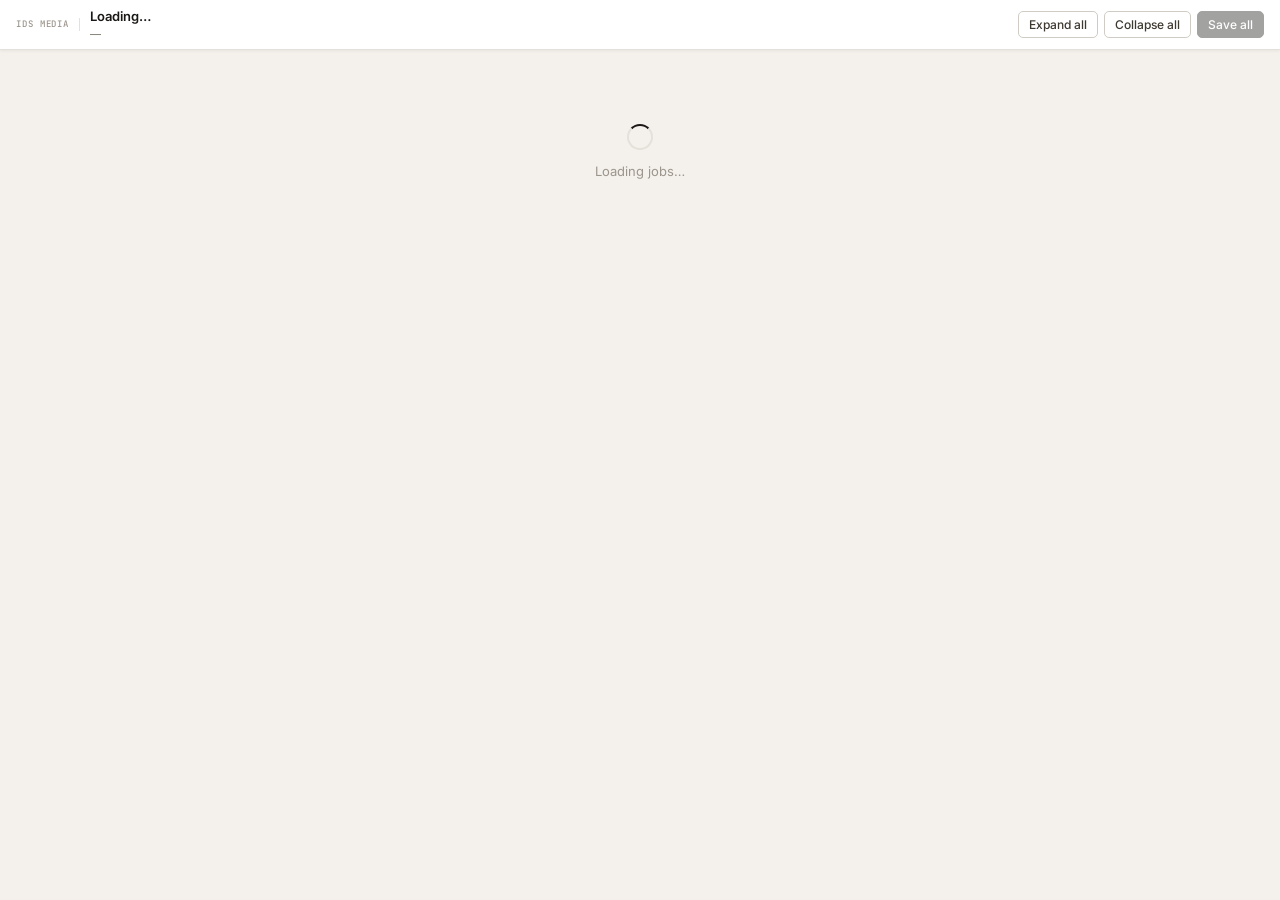
==== index.html @ 97cfc13e "Add files via upload" ====
<!DOCTYPE html>
<html lang="en">
<head>
  <meta charset="UTF-8">
  <meta name="viewport" content="width=device-width, initial-scale=1.0">
  <title>IDS Jobs Widget</title>
  <link rel="stylesheet" href="style.css">
</head>
<body>

<div class="topbar">
  <div class="tb-left">
    <span class="tb-wordmark">IDS Media</span>
    <div>
      <div class="tb-name" id="tb-name">Loading…</div>
      <div class="tb-fwc"  id="tb-fwc">—</div>
    </div>
  </div>
  <div class="tb-right">
    <button onclick="expandAll()">Expand all</button>
    <button onclick="collapseAll()">Collapse all</button>
    <button class="primary" id="btn-save-all" onclick="saveAll()" disabled>Save all</button>
  </div>
</div>

<div class="main">
  <div id="banner-area"></div>
  <div class="stats" id="stats-wrap" style="display:none">
    <div class="stat"><div class="stat-label">Total jobs</div><div class="stat-val" id="s-total">0</div></div>
    <div class="stat"><div class="stat-label">Saved</div><div class="stat-val green" id="s-done">0</div></div>
    <div class="stat"><div class="stat-label">Pending</div><div class="stat-val" id="s-pending">0</div></div>
    <div class="stat"><div class="stat-label">Errors</div><div class="stat-val red" id="s-err">0</div></div>
  </div>
  <div class="prog-wrap" id="prog-wrap" style="display:none">
    <div class="prog-row"><span>Progress</span><span id="prog-txt">0 / 0</span></div>
    <div class="prog-track"><div class="prog-fill" id="prog-fill" style="width:0%"></div></div>
  </div>
  <div class="loading-wrap" id="loading-wrap">
    <div class="spinner"></div>
    <div>Loading jobs…</div>
  </div>
  <div id="jobs-area" style="display:none">
    <div id="jobs-container"></div>
  </div>
</div>

<div class="savebar" id="savebar" style="display:none">
  <div class="savebar-info"><strong id="sab-count">0</strong> job(s) with unsaved changes</div>
  <div class="savebar-actions">
    <button onclick="resetAll()">Reset</button>
    <button class="primary" id="sab-btn" onclick="saveAll()" disabled>Save all</button>
  </div>
</div>

<div class="overlay" id="overlay">
  <div class="overlay-box">
    <div class="overlay-title" id="ov-title">Saving…</div>
    <div class="overlay-sub"   id="ov-sub">Please wait.</div>
    <div class="overlay-prog"><div class="overlay-fill" id="ov-fill" style="width:0%"></div></div>
  </div>
</div>

<script src="https://live.zwidgets.com/js-sdk/1.0.5/ZohoEmbeddedAppSDK.min.js"></script>
<script src="app.js"></script>
</body>
</html>
---- style.css ----
@import url('https://fonts.googleapis.com/css2?family=Inter:wght@400;500;600&family=JetBrains+Mono:wght@400;500&display=swap');

*, *::before, *::after { box-sizing: border-box; margin: 0; padding: 0; }

body {
  font-family: 'Inter', -apple-system, BlinkMacSystemFont, sans-serif;
  background: #f4f1ec;
  color: #1a1816;
  font-size: 13px;
  line-height: 1.5;
  min-height: 100vh;
}

/* ── TOPBAR ── */
.topbar {
  background: #fff;
  border-bottom: 1px solid #e5e1da;
  padding: 0 16px;
  height: 50px;
  display: flex;
  align-items: center;
  justify-content: space-between;
  position: sticky;
  top: 0;
  z-index: 100;
  box-shadow: 0 1px 3px rgba(0,0,0,0.06);
}
.tb-left { display: flex; align-items: center; gap: 10px; overflow: hidden; }
.tb-wordmark {
  font-family: 'JetBrains Mono', monospace;
  font-size: 9px;
  font-weight: 500;
  letter-spacing: 0.1em;
  text-transform: uppercase;
  color: #9c958c;
  border-right: 1px solid #e5e1da;
  padding-right: 10px;
  flex-shrink: 0;
}
.tb-name {
  font-size: 13px;
  font-weight: 600;
  color: #1a1816;
  white-space: nowrap;
  overflow: hidden;
  text-overflow: ellipsis;
}
.tb-fwc { font-size: 11px; color: #7a746c; white-space: nowrap; }
.tb-right { display: flex; gap: 6px; flex-shrink: 0; }

/* ── BUTTONS ── */
button {
  font-family: 'Inter', sans-serif;
  font-size: 12px;
  font-weight: 500;
  border-radius: 5px;
  border: 1px solid #d0ccc5;
  background: #fff;
  color: #3d3830;
  padding: 5px 10px;
  cursor: pointer;
  transition: background 0.12s, border-color 0.12s;
  white-space: nowrap;
}
button:hover:not(:disabled) { background: #f7f4ef; border-color: #b8b2aa; }
button.primary {
  background: #1a1816;
  color: #fff;
  border-color: #1a1816;
}
button.primary:hover:not(:disabled) { background: #333; }
button.primary:disabled { opacity: 0.4; cursor: not-allowed; }
button:disabled { opacity: 0.4; cursor: not-allowed; }

/* ── MAIN ── */
.main { padding: 14px 14px 80px; }

/* ── LOADING ── */
.loading-wrap {
  display: flex;
  flex-direction: column;
  align-items: center;
  justify-content: center;
  padding: 60px 0;
  gap: 12px;
  color: #9c958c;
  font-size: 13px;
}
.spinner {
  width: 26px; height: 26px;
  border: 2px solid #e5e1da;
  border-top-color: #1a1816;
  border-radius: 50%;
  animation: spin 0.65s linear infinite;
}
@keyframes spin { to { transform: rotate(360deg); } }

/* ── BANNER ── */
.banner {
  display: flex;
  align-items: flex-start;
  gap: 8px;
  padding: 9px 12px;
  border-radius: 6px;
  margin-bottom: 14px;
  font-size: 12px;
  line-height: 1.5;
}
.banner-icon { font-size: 13px; flex-shrink: 0; margin-top: 1px; }
.b-info  { background: #fff; border: 1px solid #e5e1da; color: #5c574f; }
.b-ok    { background: #d1fae5; border: 1px solid #6ee7b7; color: #065f46; }
.b-err   { background: #fee2e2; border: 1px solid #fca5a5; color: #991b1b; }
.b-warn  { background: #fef3c7; border: 1px solid #fcd34d; color: #92400e; }

/* ── STATS ── */
.stats {
  display: grid;
  grid-template-columns: repeat(4, 1fr);
  gap: 6px;
  margin-bottom: 12px;
}
.stat {
  background: #fff;
  border: 1px solid #e5e1da;
  border-radius: 6px;
  padding: 8px 10px;
}
.stat-label {
  font-size: 9px;
  font-weight: 500;
  text-transform: uppercase;
  letter-spacing: 0.06em;
  color: #9c958c;
  margin-bottom: 2px;
}
.stat-val {
  font-family: 'JetBrains Mono', monospace;
  font-size: 18px;
  font-weight: 500;
  color: #1a1816;
}
.stat-val.green { color: #065f46; }
.stat-val.red   { color: #991b1b; }

/* ── PROGRESS ── */
.prog-wrap { margin-bottom: 14px; }
.prog-row {
  display: flex;
  justify-content: space-between;
  font-size: 11px;
  color: #9c958c;
  margin-bottom: 4px;
}
.prog-track {
  height: 4px;
  background: #e5e1da;
  border-radius: 99px;
  overflow: hidden;
}
.prog-fill {
  height: 100%;
  background: #1a1816;
  border-radius: 99px;
  transition: width 0.4s ease;
}

/* ── JOB CARD ── */
.job-card {
  background: #fff;
  border: 1px solid #e5e1da;
  border-radius: 8px;
  margin-bottom: 8px;
  overflow: hidden;
  transition: border-color 0.2s;
}
.job-card.saved  { border-color: #6ee7b7; }
.job-card.errored{ border-color: #fca5a5; }

.job-hdr {
  display: flex;
  align-items: center;
  justify-content: space-between;
  padding: 10px 14px;
  cursor: pointer;
  user-select: none;
  transition: background 0.1s;
}
.job-hdr:hover { background: #faf9f7; }
.job-card.open .job-hdr { border-bottom: 1px solid #e5e1da; }

.jh-left { display: flex; align-items: center; gap: 7px; flex-wrap: wrap; }
.jnum {
  font-family: 'JetBrains Mono', monospace;
  font-size: 9px;
  background: #f4f1ec;
  border: 1px solid #e5e1da;
  border-radius: 3px;
  padding: 1px 6px;
  color: #9c958c;
  flex-shrink: 0;
}
.jname { font-size: 12px; font-weight: 600; }
.jtag {
  font-size: 10px;
  font-weight: 500;
  border-radius: 99px;
  padding: 1px 8px;
}
.tag-blue  { background: #dbeafe; color: #1e40af; }
.tag-green { background: #d1fae5; color: #065f46; }
.tag-amber { background: #fef3c7; color: #92400e; }
.tag-purple{ background: #ede9fe; color: #4c1d95; }
.tag-pink  { background: #fce7f3; color: #9d174d; }

.jh-right { display: flex; align-items: center; gap: 7px; flex-shrink: 0; }
.dot {
  width: 7px; height: 7px;
  border-radius: 50%;
  background: #d0ccc5;
  flex-shrink: 0;
  transition: background 0.2s;
}
.dot.ok    { background: #34d399; }
.dot.dirty { background: #fbbf24; }
.dot.err   { background: #f87171; }
.chev {
  font-size: 10px;
  color: #9c958c;
  transition: transform 0.2s;
  display: inline-block;
}
.job-card.open .chev { transform: rotate(180deg); }

/* ── JOB BODY ── */
.job-body { display: none; padding: 14px 16px 16px; }
.job-card.open .job-body { display: block; }

.ctx-strip {
  background: #faf9f7;
  border: 1px solid #e5e1da;
  border-radius: 5px;
  padding: 8px 12px;
  margin-bottom: 12px;
  display: grid;
  grid-template-columns: repeat(2, 1fr);
  gap: 4px 12px;
}
.ctx-label { font-size: 9px; color: #9c958c; }
.ctx-val   { font-size: 11px; font-weight: 500; color: #3d3830; }

.note-strip {
  background: #eff6ff;
  border: 1px solid #bfdbfe;
  border-radius: 5px;
  padding: 7px 10px;
  font-size: 11px;
  color: #1e40af;
  margin-bottom: 12px;
}

.sec-title {
  font-family: 'JetBrains Mono', monospace;
  font-size: 9px;
  font-weight: 500;
  text-transform: uppercase;
  letter-spacing: 0.09em;
  color: #9c958c;
  border-bottom: 1px solid #e5e1da;
  padding-bottom: 5px;
  margin: 14px 0 10px;
}
.sec-title:first-of-type { margin-top: 0; }

.fields-grid {
  display: grid;
  grid-template-columns: 1fr 1fr;
  gap: 10px 14px;
}
.field { display: flex; flex-direction: column; gap: 3px; }
.field-full { grid-column: 1 / -1; }
.field-label { font-size: 10px; font-weight: 500; color: #7a746c; }

input[type="text"],
input[type="date"],
input[type="datetime-local"],
input[type="number"],
select,
textarea {
  width: 100%;
  font-family: 'Inter', sans-serif;
  font-size: 12px;
  color: #1a1816;
  background: #fff;
  border: 1px solid #d0ccc5;
  border-radius: 4px;
  padding: 5px 8px;
  outline: none;
  transition: border-color 0.15s, box-shadow 0.15s;
}
input:focus, select:focus, textarea:focus {
  border-color: #1a1816;
  box-shadow: 0 0 0 2px rgba(26,24,22,0.08);
}
textarea { resize: vertical; min-height: 60px; }
select   { cursor: pointer; }

.cb-row {
  display: flex;
  align-items: center;
  gap: 6px;
  padding: 5px 8px;
  background: #fff;
  border: 1px solid #d0ccc5;
  border-radius: 4px;
  cursor: pointer;
  font-size: 12px;
  color: #3d3830;
  transition: background 0.1s;
}
.cb-row:hover { background: #faf9f7; }
.cb-row input[type="checkbox"] {
  width: 13px; height: 13px;
  cursor: pointer;
  accent-color: #1a1816;
}

.ms-grid {
  border: 1px solid #d0ccc5;
  border-radius: 4px;
  overflow: hidden;
}
.ms-opt {
  display: flex;
  align-items: center;
  gap: 6px;
  padding: 5px 8px;
  cursor: pointer;
  font-size: 12px;
  border-bottom: 1px solid #e5e1da;
  transition: background 0.1s;
}
.ms-opt:last-child { border-bottom: none; }
.ms-opt:hover { background: #faf9f7; }
.ms-opt input { accent-color: #1a1816; width: 13px; height: 13px; cursor: pointer; }

/* ── JOB FOOTER ── */
.jfoot {
  border-top: 1px solid #e5e1da;
  padding: 8px 14px;
  display: flex;
  align-items: center;
  justify-content: space-between;
  background: #faf9f7;
}
.jfoot-msg { font-size: 11px; color: #9c958c; }
.jfoot-msg.ok  { color: #065f46; }
.jfoot-msg.err { color: #991b1b; }

/* ── SAVE BAR ── */
.savebar {
  position: fixed;
  bottom: 0; left: 0; right: 0;
  z-index: 200;
  background: #fff;
  border-top: 1px solid #e5e1da;
  padding: 10px 14px;
  display: flex;
  align-items: center;
  justify-content: space-between;
  box-shadow: 0 -3px 12px rgba(0,0,0,0.07);
}
.savebar-info { font-size: 12px; color: #5c574f; }
.savebar-info strong { color: #1a1816; }
.savebar-actions { display: flex; gap: 6px; }

/* ── OVERLAY ── */
.overlay {
  display: none;
  position: fixed; inset: 0; z-index: 500;
  background: rgba(244,241,236,0.88);
  backdrop-filter: blur(3px);
  flex-direction: column;
  align-items: center;
  justify-content: center;
  gap: 14px;
}
.overlay.active { display: flex; }
.overlay-box {
  background: #fff;
  border: 1px solid #e5e1da;
  border-radius: 10px;
  padding: 24px 32px;
  text-align: center;
  min-width: 240px;
  box-shadow: 0 8px 30px rgba(0,0,0,0.1);
}
.overlay-title { font-size: 14px; font-weight: 600; margin-bottom: 5px; }
.overlay-sub   { font-size: 12px; color: #9c958c; margin-bottom: 14px; }
.overlay-prog  { height: 4px; background: #e5e1da; border-radius: 99px; overflow: hidden; }
.overlay-fill  {
  height: 100%;
  background: #1a1816;
  border-radius: 99px;
  transition: width 0.25s ease;
}
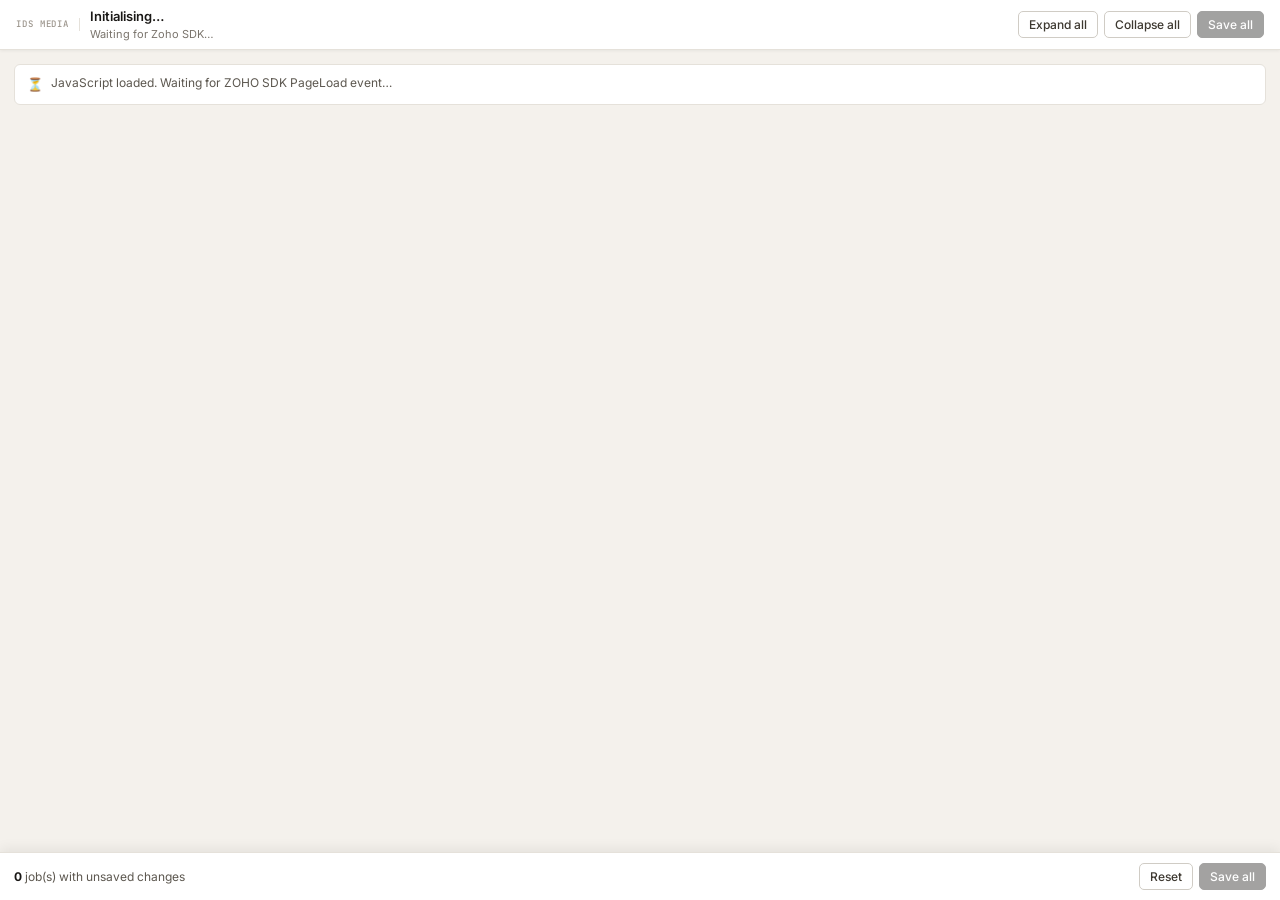
==== commit 3feb0595: "Add files via upload" ====
--- a/index.html
+++ b/index.html
@@ -8,7 +8,7 @@
 </head>
 <body>
 
-<div class="topbar">
+<div class="topbar" id="topbar" style="display:none">
   <div class="tb-left">
     <span class="tb-wordmark">IDS Media</span>
     <div>
@@ -23,10 +23,10 @@
   </div>
 </div>
 
-<div class="main">
+<div class="main" id="main-content" style="display:none">
   <div id="banner-area"></div>
   <div class="stats" id="stats-wrap" style="display:none">
-    <div class="stat"><div class="stat-label">Total jobs</div><div class="stat-val" id="s-total">0</div></div>
+    <div class="stat"><div class="stat-label">Total</div><div class="stat-val" id="s-total">0</div></div>
     <div class="stat"><div class="stat-label">Saved</div><div class="stat-val green" id="s-done">0</div></div>
     <div class="stat"><div class="stat-label">Pending</div><div class="stat-val" id="s-pending">0</div></div>
     <div class="stat"><div class="stat-label">Errors</div><div class="stat-val red" id="s-err">0</div></div>
@@ -37,7 +37,7 @@
   </div>
   <div class="loading-wrap" id="loading-wrap">
     <div class="spinner"></div>
-    <div>Loading jobs…</div>
+    <div>Loading…</div>
   </div>
   <div id="jobs-area" style="display:none">
     <div id="jobs-container"></div>
@@ -55,12 +55,14 @@
 <div class="overlay" id="overlay">
   <div class="overlay-box">
     <div class="overlay-title" id="ov-title">Saving…</div>
-    <div class="overlay-sub"   id="ov-sub">Please wait.</div>
+    <div class="overlay-sub" id="ov-sub">Please wait.</div>
     <div class="overlay-prog"><div class="overlay-fill" id="ov-fill" style="width:0%"></div></div>
   </div>
 </div>
 
-<script src="https://live.zwidgets.com/js-sdk/1.0.5/ZohoEmbeddedAppSDK.min.js"></script>
+<!-- Zoho CRM JS SDK - correct URL for CRM widgets -->
+<script src="https://js.zohostatic.com/crm/v2/crmsdk/ZohoCRMWidgetToolkit.js"></script>
 <script src="app.js"></script>
+
 </body>
 </html>
